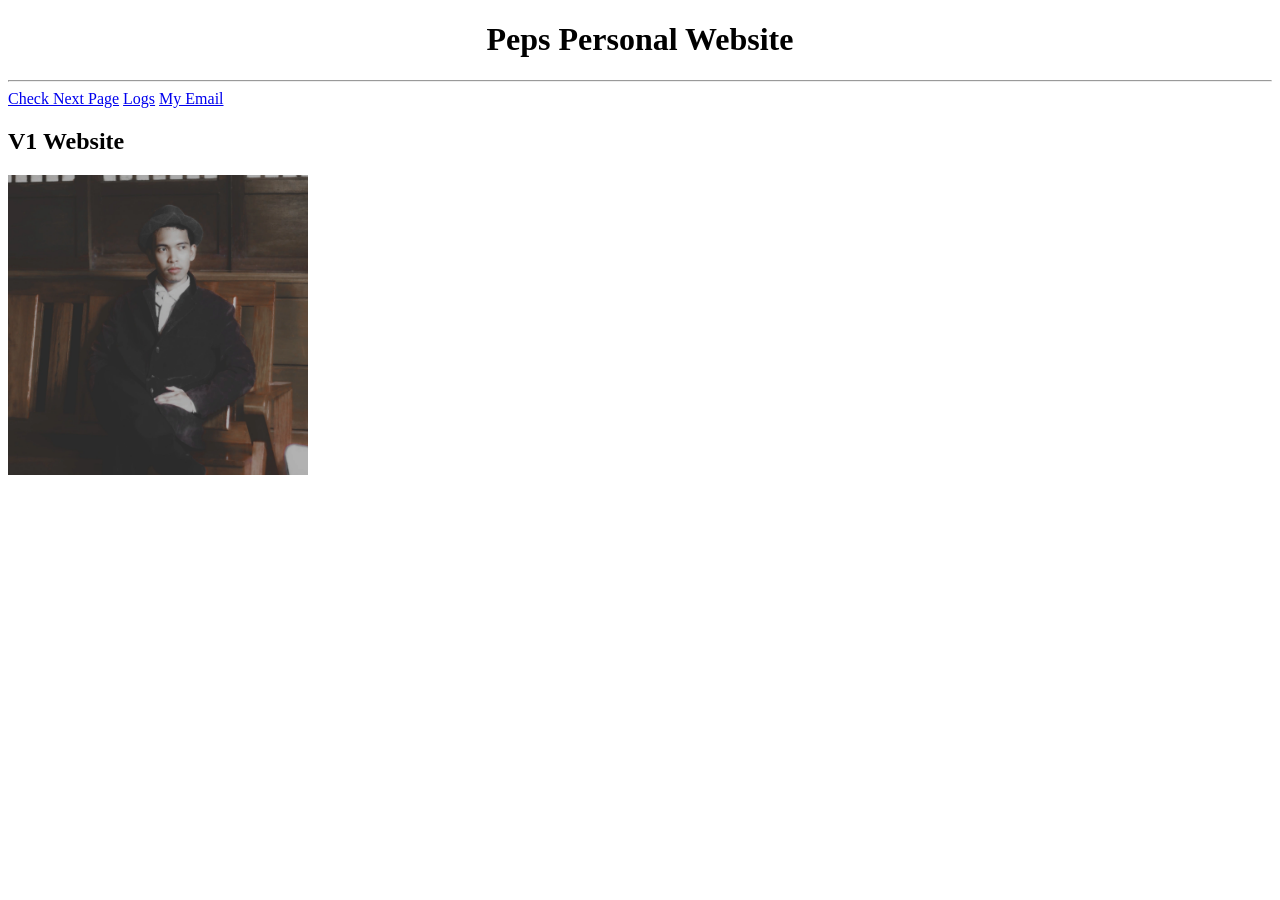
==== v1/index.html @ 15f42a60 "first commit" ====
<!DOCTYPE html>
<html>
    <head>
        <meta charset="UTF-8">
        <meta name="viewport" content="width=device-width, initial-scale=1.0">

        <title>Personal Website</title>
        <!--Import CSS-->
        
        <link rel="stylesheet" href="styles.css">
    </head>
    <body>
        <h1 id="page_header">Peps Personal Website</h1>
        <hr>
        <div id="nav_bar">
            <a href="page2.html">Check Next Page</a>
            <a href="logs.html">Logs</a>
            <a href="christianpepscaasi@gmail.com" target="_self" title="Email Me!">My Email</a>
        </div>

        <h2 id="website_version">V1 Website</h2>

        <div>
            <img id="pic" src="assets/heroPic.png"  title="peps_pic">
        </div>

        <br>

        <div>
            
        </div>
        
        <!--Import JavaScript-->
        <script src="script.js"></script>
    </body>
</html>
---- v1/styles.css ----
#page_header {
    text-align: center;
}

#pic {
    height: 300px;
}
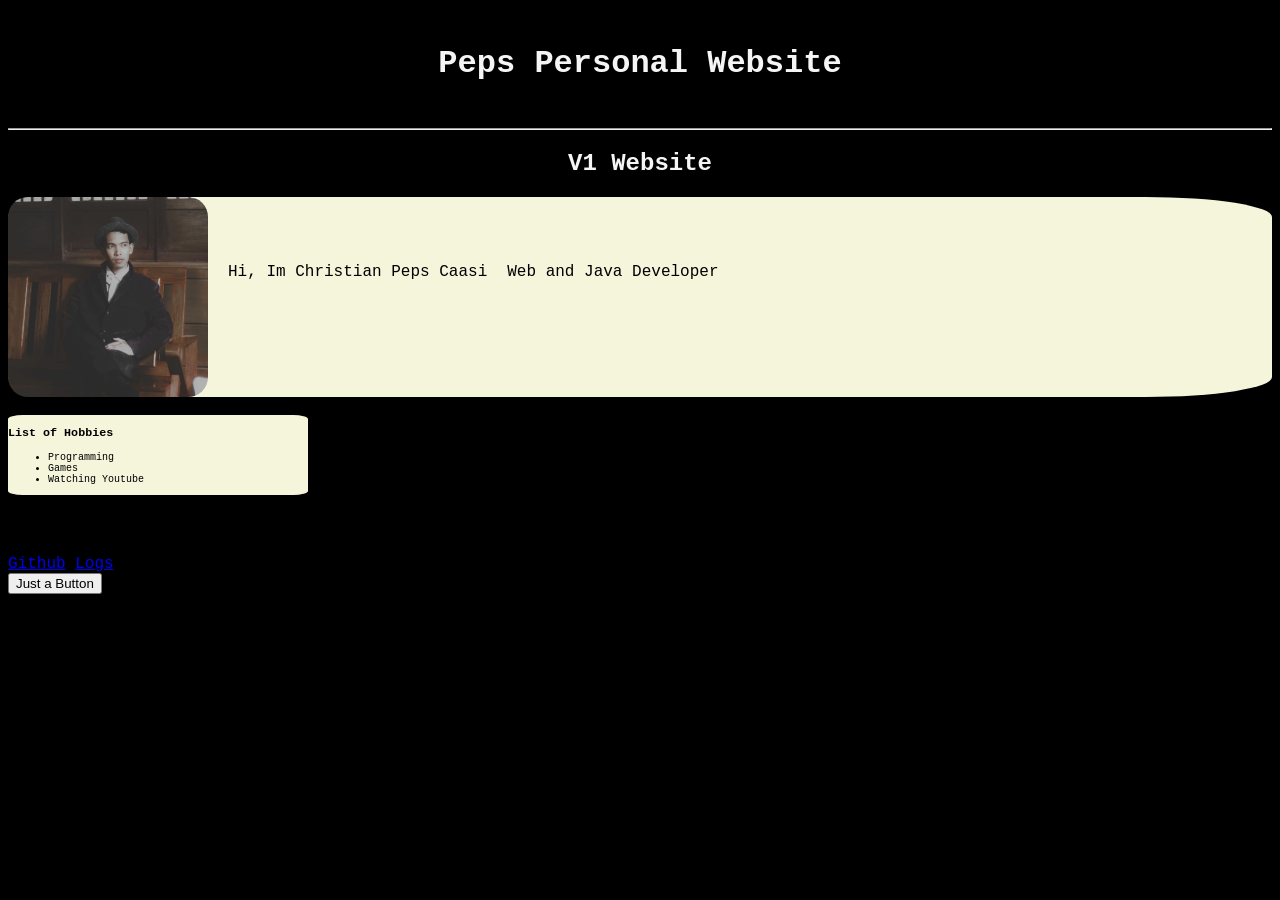
==== commit f75f03e5: "update of sept 23" ====
--- a/v1/index.html
+++ b/v1/index.html
@@ -10,26 +10,42 @@
         <link rel="stylesheet" href="styles.css">
     </head>
     <body>
+        <!--Page Header of the Website-->
         <h1 id="page_header">Peps Personal Website</h1>
         <hr>
-        <div id="nav_bar">
-            <a href="page2.html">Check Next Page</a>
-            <a href="logs.html">Logs</a>
-            <a href="christianpepscaasi@gmail.com" target="_self" title="Email Me!">My Email</a>
-        </div>
 
+        <!--Printing the Version of the Website-->
         <h2 id="website_version">V1 Website</h2>
 
-        <div>
-            <img id="pic" src="assets/heroPic.png"  title="peps_pic">
+        <!--Hero Container includes picture, introduction and role of the user-->
+        <div class="hero_container_with_introduction_and_role">
+            <img id="hero_pic" src="assets/heroPic.png"  alt="Christian Peps Caasi">
+            <p id="hero_container_introduction">Hi, Im Christian Peps Caasi</p>
+            <p id="hero_container_role">Web and Java Developer</p>
         </div>
-
+        
         <br>
 
-        <div>
-            
+        <!--Hobbies Container, Using unordered list to print all the hobby of the user-->
+        <article class="hobbies">
+            <div class="hobbies-containers">
+            <h3 id="hobbies">List of Hobbies</h3>
+            <ul>
+                <li id="hobbies-programming">Programming</li>
+                <li id="hobbies-games">Games</li>
+                <li id="hobbies-watching">Watching Youtube</li>
+            </ul>
         </div>
-        
+    </article>
+
+    <!--Link container that contains the link of the user github and the log page-->
+        <div class="links">
+            <h3>Here are my portolio and logs</h3>
+            <a href="https://github.com/christianpepscaasi-gh">Github</a>
+            <a href="logs.html">Logs</a>
+        </div>
+        <button id="button1">Just a Button</button>
+
         <!--Import JavaScript-->
         <script src="script.js"></script>
     </body>
--- a/v1/styles.css
+++ b/v1/styles.css
@@ -1,7 +1,45 @@
+body {
+    background-color: black;
+    font-family: 'Courier New', Courier, monospace;
+}
+
 #page_header {
+    color: whitesmoke;
+    padding: 24px 20px;
     text-align: center;
 }
 
-#pic {
-    height: 300px;
+#website_version {
+    color: whitesmoke;
+    text-align: center;
+}
+
+.hero_container_with_introduction_and_role {
+    display: flex;
+    background-color: beige;
+    border-radius: 10%;
+    text-align: center;
+}
+
+#hero_pic {
+    height: 200px;
+    border-radius: 10%;
+}
+
+#hero_container_introduction {
+    padding-left: 20px;
+    padding-top: 50px;
+}
+
+#hero_container_role {
+    padding-left: 20px;
+    padding-top: 50px;
+}
+
+.hobbies {
+    background-color: beige;
+    border-radius: 5%;
+    width: 300px;
+    display: flex;
+    font-size: 10px;
 }
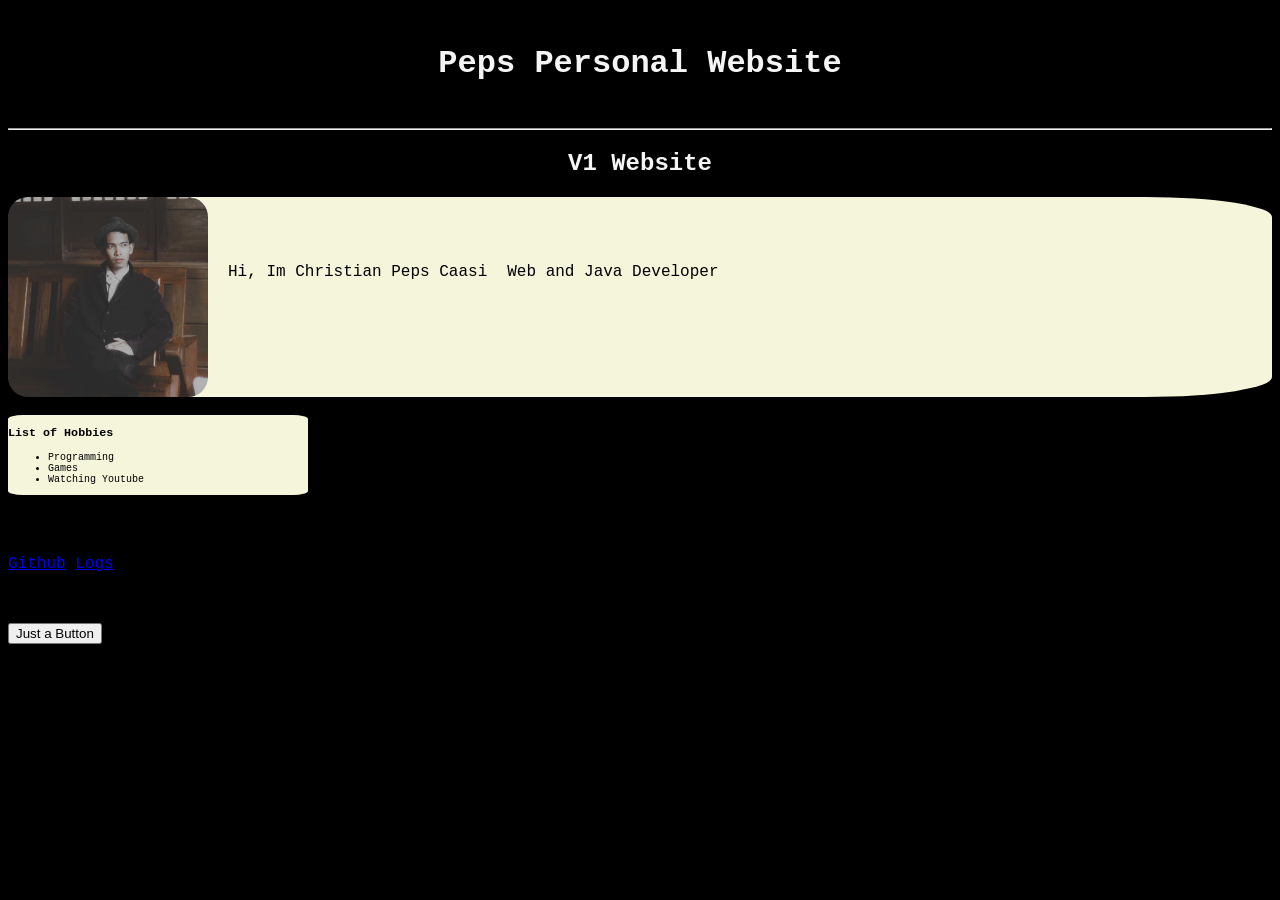
==== commit e29cfb95: "afternoon update of sept 23" ====
--- a/v1/index.html
+++ b/v1/index.html
@@ -44,7 +44,12 @@
             <a href="https://github.com/christianpepscaasi-gh">Github</a>
             <a href="logs.html">Logs</a>
         </div>
-        <button id="button1">Just a Button</button>
+        <div>
+            <p id="button_target">Hey! there is a Button!</p>
+            <button id="button1">Just a Button</button>
+        </div>
+        
+        
 
         <!--Import JavaScript-->
         <script src="script.js"></script>
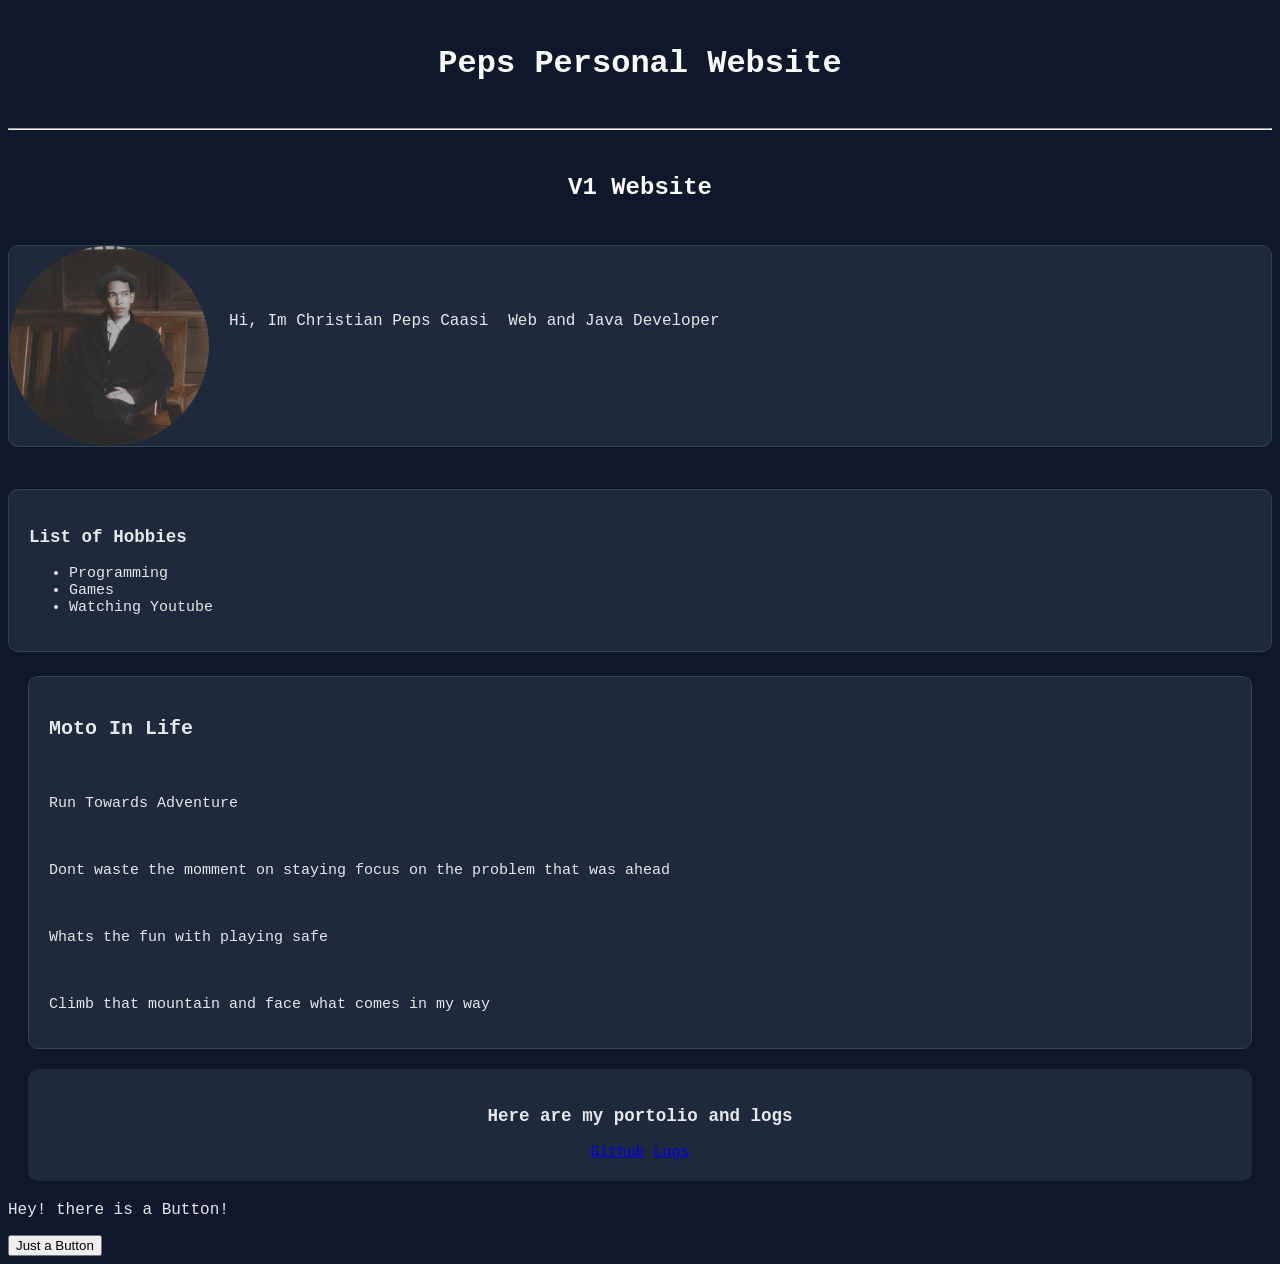
==== commit b1555864: "sept 27 additions" ====
--- a/v1/index.html
+++ b/v1/index.html
@@ -8,6 +8,7 @@
         <!--Import CSS-->
         
         <link rel="stylesheet" href="styles.css">
+        
     </head>
     <body>
         <!--Page Header of the Website-->
@@ -36,13 +37,24 @@
                 <li id="hobbies-watching">Watching Youtube</li>
             </ul>
         </div>
-    </article>
+        
+        </article>
+
+        <div class="moto-class">
+            <h3 id="moto">Moto In Life</h3>
+            <p>Run Towards Adventure</p>
+            <p>Dont waste the momment on staying focus on the problem that was ahead</p>
+            <p>Whats the fun with playing safe</p>
+            <p>Climb that mountain and face what comes in my way</p>
+        </div>
 
     <!--Link container that contains the link of the user github and the log page-->
         <div class="links">
             <h3>Here are my portolio and logs</h3>
-            <a href="https://github.com/christianpepscaasi-gh">Github</a>
-            <a href="logs.html">Logs</a>
+            <div class="link-list">
+                <a href="https://github.com/christianpepscaasi-gh">Github</a>
+                <a href="logs.html">Logs</a>
+            </div>
         </div>
         <div>
             <p id="button_target">Hey! there is a Button!</p>
--- a/v1/styles.css
+++ b/v1/styles.css
@@ -1,29 +1,26 @@
 body {
-    background-color: black;
+    background-color: #0f172a;
+    color: #e5e7eb;
     font-family: 'Courier New', Courier, monospace;
 }
 
-#page_header {
-    color: whitesmoke;
+#page_header, #website_version {
+    color: #f8fafc;
     padding: 24px 20px;
-    text-align: center;
-}
-
-#website_version {
-    color: whitesmoke;
     text-align: center;
 }
 
 .hero_container_with_introduction_and_role {
     display: flex;
-    background-color: beige;
-    border-radius: 10%;
     text-align: center;
+    background-color: #1e293b;
+    border: 1px solid #334155;
+    border-radius: 10px;
 }
 
 #hero_pic {
     height: 200px;
-    border-radius: 10%;
+    border-radius: 50%;
 }
 
 #hero_container_introduction {
@@ -36,10 +33,47 @@
     padding-top: 50px;
 }
 
-.hobbies {
-    background-color: beige;
-    border-radius: 5%;
-    width: 300px;
+.hobbies{
+    background-color: #1e293b;
+    font-size: 15px;
+    justify-content: space-between;
+    gap: 50px;
+    margin: 24px 0;
+    padding: 20px;
+    border: 1px solid #334155;
+    border-radius: 10px;
     display: flex;
-    font-size: 10px;
-}+}
+
+.accent {
+    color: #fbbf24;
+}
+
+#moto {
+    font-size: 20px;
+}
+
+.moto-class{
+    background-color: #1e293b;
+    font-size: 15px;
+    justify-content: space-between;
+    gap: 20px;
+    margin: 20px;
+    padding: 20px;
+    border: 1px solid #334155;
+    border-radius: 10px;
+    display: grid;
+}
+
+.links {
+    background-color: #1e293b;
+    font-size: 15px;
+    justify-content: space-between;
+    gap: 20px;
+    margin: 20px;
+    padding: 20px;
+    border-radius: 1px solid #334155;
+    border-radius: 10px;
+
+    text-align: center;
+}
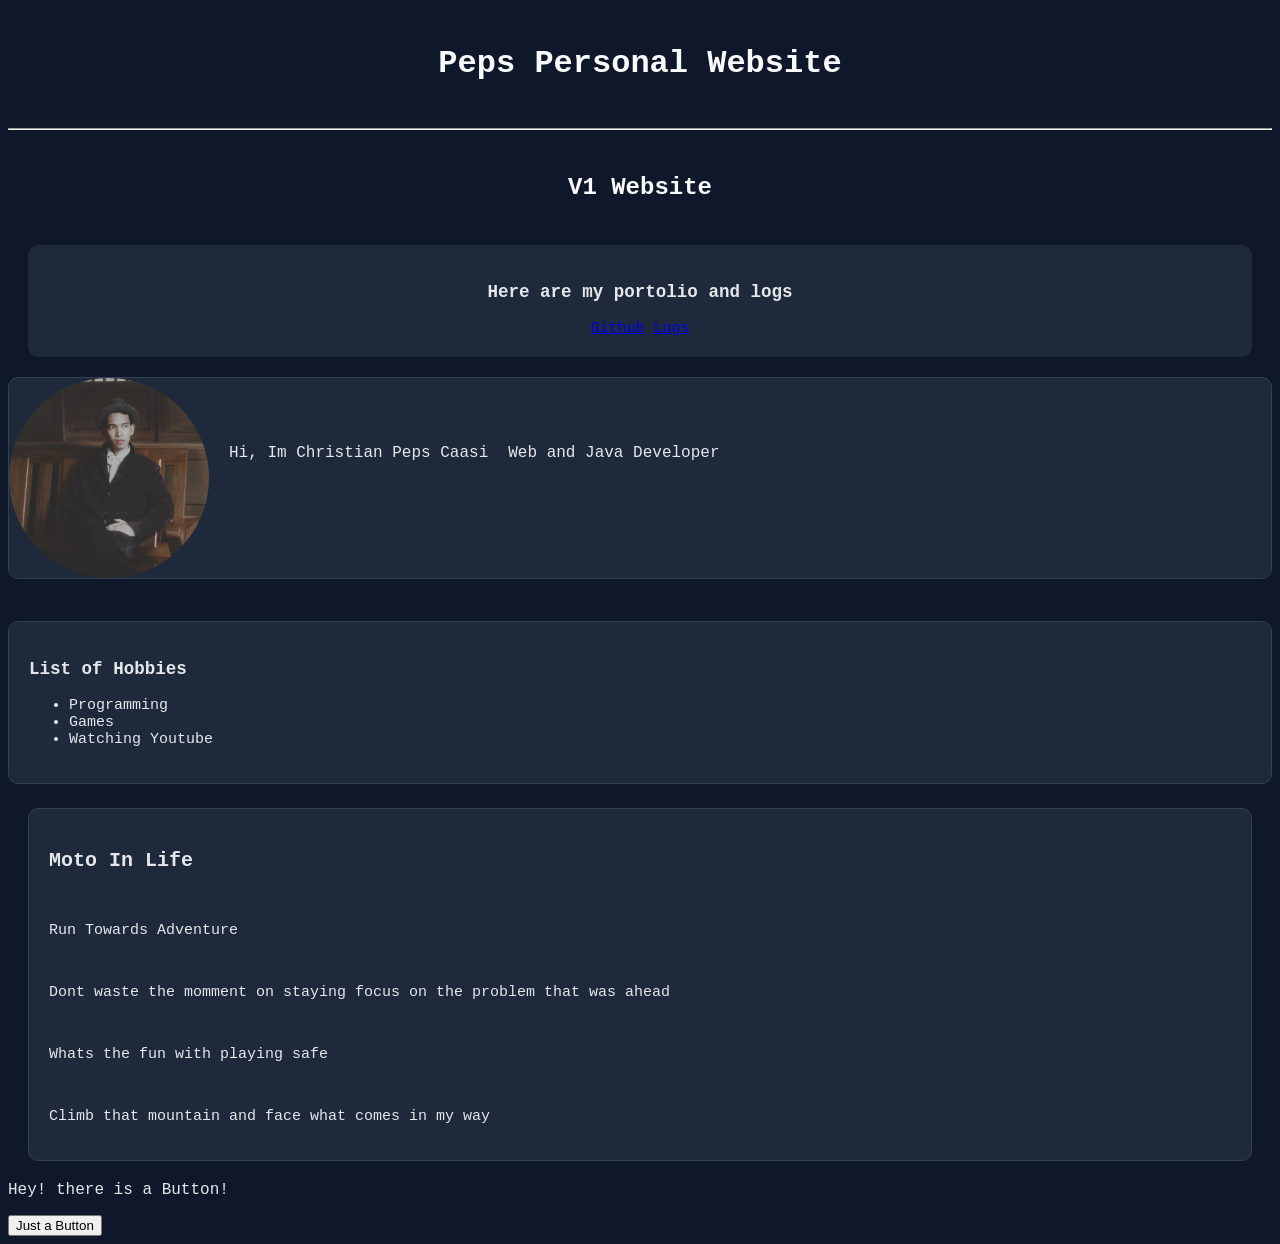
==== commit 9c1d864b: "sept 29 updates and initial start of v2" ====
--- a/v1/index.html
+++ b/v1/index.html
@@ -17,6 +17,15 @@
 
         <!--Printing the Version of the Website-->
         <h2 id="website_version">V1 Website</h2>
+
+        <!--Link container that contains the link of the user github and the log page-->
+        <div class="links">
+            <h3>Here are my portolio and logs</h3>
+            <div class="link-list">
+                <a href="https://github.com/christianpepscaasi-gh">Github</a>
+                <a href="logs.html">Logs</a>
+            </div>
+        </div>
 
         <!--Hero Container includes picture, introduction and role of the user-->
         <div class="hero_container_with_introduction_and_role">
@@ -48,14 +57,7 @@
             <p>Climb that mountain and face what comes in my way</p>
         </div>
 
-    <!--Link container that contains the link of the user github and the log page-->
-        <div class="links">
-            <h3>Here are my portolio and logs</h3>
-            <div class="link-list">
-                <a href="https://github.com/christianpepscaasi-gh">Github</a>
-                <a href="logs.html">Logs</a>
-            </div>
-        </div>
+    
         <div>
             <p id="button_target">Hey! there is a Button!</p>
             <button id="button1">Just a Button</button>
--- a/v1/styles.css
+++ b/v1/styles.css
@@ -57,7 +57,7 @@
     background-color: #1e293b;
     font-size: 15px;
     justify-content: space-between;
-    gap: 20px;
+    gap: 15px;
     margin: 20px;
     padding: 20px;
     border: 1px solid #334155;
